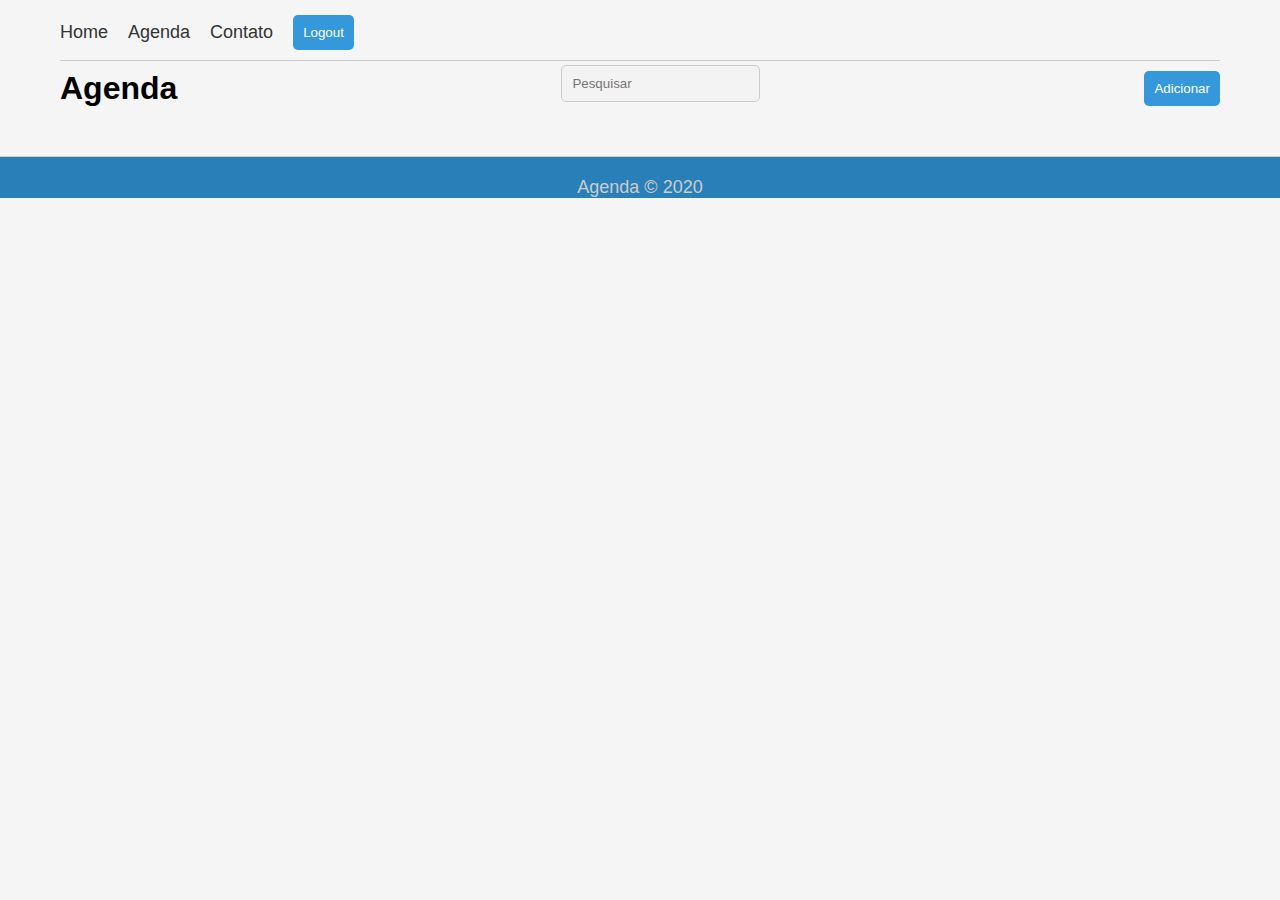
==== home.html @ 158bdd70 "first commit" ====
<!DOCTYPE html>
<html lang="en">
<head>
    <meta charset="UTF-8">
    <meta name="viewport" content="width=device-width, initial-scale=1.0">
    <title>Agenda</title>
    <link rel="stylesheet" href="src/css/style.css">
    <link rel="stylesheet" href="src/css/home.css">
</head>
<body>
    <header>
        <div class="container">
            <nav>
                <ul>
                    <li><a href="home.html">Home</a></li>
                    <li><a href="#">Agenda</a></li>
                    <li><a href="#">Contato</a></li>
                    <li><a href="index.html"><button>Logout</button></a></li>
                </ul>
            </nav>
        </div>
        </header>
    <main>
        <section>
            <div class="container">
                <div class="section-header">
                    <h1>Agenda</h1>
                    <div class="search">
                        <input type="text" placeholder="Pesquisar" disabled>
                    </div>
                    <button id="addNewUser" onclick="return OpenModal()">Adicionar</button>
                </div>
                <div class="card-area" id="contactList">
                </div>  

            </div>
            <div class="modal" id="registerModal">
                <div class="modal-content">

                    <div class="modal-header">
                        <h2>Adicionar novo contato</h2>
                        <button id="closeModal" onclick="return CloseModal()">X</button>
                    </div>
                    <div class="modal-body">
                        <form id="contactForm">
                            <input type="text" id="image" placeholder="URL imagem do Contato" required>
                            <input type="text" id="contactName" placeholder="Nome" required>
                            <input type="text" id="telefone" placeholder="Telefone" required>
                            <input type="text" id="email" placeholder="Email" required>
                            <input type="text" id="endereco" placeholder="Endereço" required>
                            <input type="submit" value="Adicionar" >
                        </form>
                    </div>
                </div>
            </div>

            
            <div class="modal" id="editModal">
                <div class="modal-content">

                    <div class="modal-header">
                        <h2>Editar contato</h2>
                        <button id="closeModal" onclick="return CloseModal_Editar()">X</button>
                    </div>
                    <div class="modal-body">
                        <form id="contactForm">
                            <input type="text" id="image" placeholder="URL imagem do Contato">
                            <input type="text" id="contactName" placeholder="Nome">
                            <input type="text" id="telefone" placeholder="Telefone">
                            <input type="text" id="email" placeholder="Email">
                            <input type="text" id="endereco" placeholder="Endereço">
                            <input type="submit" value="Adicionar">
                        </form>
                    </div>
                </div>
            </div>
        </section>
    </main> 
    <footer>
        <div class="container">
            <p>Agenda &copy; 2020</p>
        </div>
    </footer>   
</body>
<script src="src/js/agenda.js"></script>
<script>
    function OpenModal(){
        document.getElementById('registerModal').style.display = 'block';
    }

    function CloseModal(){
        document.getElementById('registerModal').style.display = 'none';
    }

    function OpenModal_Editar(){
        document.getElementById('editModal').style.display = 'block';
    }

    function CloseModal_Editar(){
        document.getElementById('editModal').style.display = 'none';
    }

</script>
</html>
---- src/css/style.css ----
*{
    margin: 0;
    padding: 0;
    box-sizing: border-box;
}

body{
    font-family: 'Roboto', sans-serif;
    background-color: #f5f5f5;
}

.container{
    max-width: 1200px;
    margin: 0 auto;
    padding: 0 20px;
}

.split{
    display: flex;
    justify-content: space-between;
    align-items: center;
    margin-top: 50px;
}

.split .left{
    width: 48%;
}

.split .right{
    width: 48%;
}
.split .side-image img{
    width: 100%;
    height: 100%;
    border-radius: 5px;
    object-fit: cover;

}

.container nav{
    display: flex;
    justify-content: space-between;
    align-items: center;
    margin-top: 15px;
    padding-bottom: 10px;
    border-bottom: 1px solid #ccc;
}
.container nav li button{
    background-color: #3498db;
    border: 0;
    border-radius: 5px;
    color: #fff;
    cursor: pointer;
    padding: 10px;
}
.container nav a{
    color: #333;
    text-decoration: none;
    font-size: 18px;
}

.container nav a:hover{
    color: #3498db;
}

.container nav ul{
    display: flex;
    list-style: none;
    justify-content: space-between;
    align-items: center;
}

.container nav ul li{
    margin-right: 20px;
}

.container nav ul li:last-child{
    margin-right: 0;
}

.container nav .last{
    display: flex;
}

.card-area{
    display: flex;
    justify-content: space-between;
    flex-wrap: wrap;
    margin-top: 20px;
}

.card{
    width: 30%;
    background-color: #fff;
    padding: 20px;
    border-radius: 5px;
    box-shadow: 0 0 10px rgba(0, 0, 0, 0.1);
    margin-bottom: 20px;
}

.card img{
    width: 100%;
    height: 150px;
    border-radius: 5px;
    object-fit: cover;
}

.card h2{
    font-size: 20px;
    margin-top: 10px;
}

.card p{
    font-size: 16px;
    margin-top: 10px;
}

.card button{
    background-color: #3498db;
    border: 0;
    border-radius: 5px;
    color: #fff;
    cursor: pointer;
    padding: 10px;
    margin-top: 10px;
}

.card button:hover{
    background-color: #2980b9;
}

.card button:active{
    background-color: #1f6aa0;
}

.card button:focus{
    outline: none;
}

.card button:disabled{
    background-color: #ccc;
    cursor: not-allowed;
}

.card-header{
    display: flex;
    justify-content: space-between;
    align-items: center;
    margin-bottom: 20px;
}

.card-footer{
    display: flex;
    justify-content: space-between;
    align-items: center;
    margin-top: 20px;
    border-top: #1f6aa0;
}

.section-header{
    display: flex;
    justify-content: space-between;
    align-items: center;
    margin-bottom: 20px;
}
.search{
    display: flex;
}
.search input[type="text"]{
    width: 100%;
    padding: 10px;
    margin-bottom: 10px;
    border: 1px solid #ccc;
    border-radius: 5px;
}

.search button{
    width: 100%;
    padding: 10px;
    background-color: #3498db;
    border: 0;
    border-radius: 5px;
    color: #fff;
    cursor: pointer;
    margin: 10px 0;
}

.search button:hover{
    background-color: #2980b9;
}

.search button:active{
    background-color: #1f6aa0;
}

.search button:focus{
    outline: none;
}

.search button:disabled{
    background-color: #ccc;
    cursor: not-allowed;
}

footer{
    display: flex;
    justify-content: space-between;
    align-items: center;
    margin-top: 20px;
    padding-top: 20px;
    border-top: 1px solid #ccc;
    background-color: #2980b9;
    color: #ccc;
}

footer p{
    font-size: 18px;
}

.modal{
    display: none;
    position: fixed;
    z-index: 1;
    left: 0;
    top: 0;
    width: 100%;
    height: 100%;
    overflow: auto;
    background-color: rgba(0, 0, 0, 0.5);
}

.modal-content{
    background-color: #fefefe;
    margin: 10% auto;
    padding: 20px;
    border: 1px solid #888;
    width: 50%;
    border-radius: 5px;
}

.modal-content h2{
    font-size: 24px;
    margin-bottom: 20px;
}
.modal-header{
    display: flex;
    justify-content: space-between;
    align-items: center;
    margin-bottom: 20px;
}

.modal-header button{
    background-color: #c0392b;
    border: 0;
    border-radius: 5px;
    color: #fff;
    cursor: pointer;
    padding: 10px;
}
.modal-content form input[type="text"],
.modal-content form input[type="password"]{
    width: 100%;
    padding: 10px;
    margin-bottom: 10px;
    border: 1px solid #ccc;
    border-radius: 5px;
}

.modal-content form input[type="submit"],
.modal-content form input[type="button"]{
    width: 100%;
    padding: 10px;
    background-color: #3498db;
    border: 0;
    border-radius: 5px;
    color: #fff;
    cursor: pointer;
    margin: 10px 0;
}

.modal-content form input[type="submit"]:hover{
    background-color: #2980b9;
}

.modal-content form .error{
    color: #c0392b;
    margin-bottom: 10px;
}
---- src/css/home.css ----
#addNewUser {
    padding: 10px;
    background-color: #3498db;
    border: 0;
    border-radius: 5px;
    color: #fff;
    cursor: pointer;
    margin: 10px 0;
}
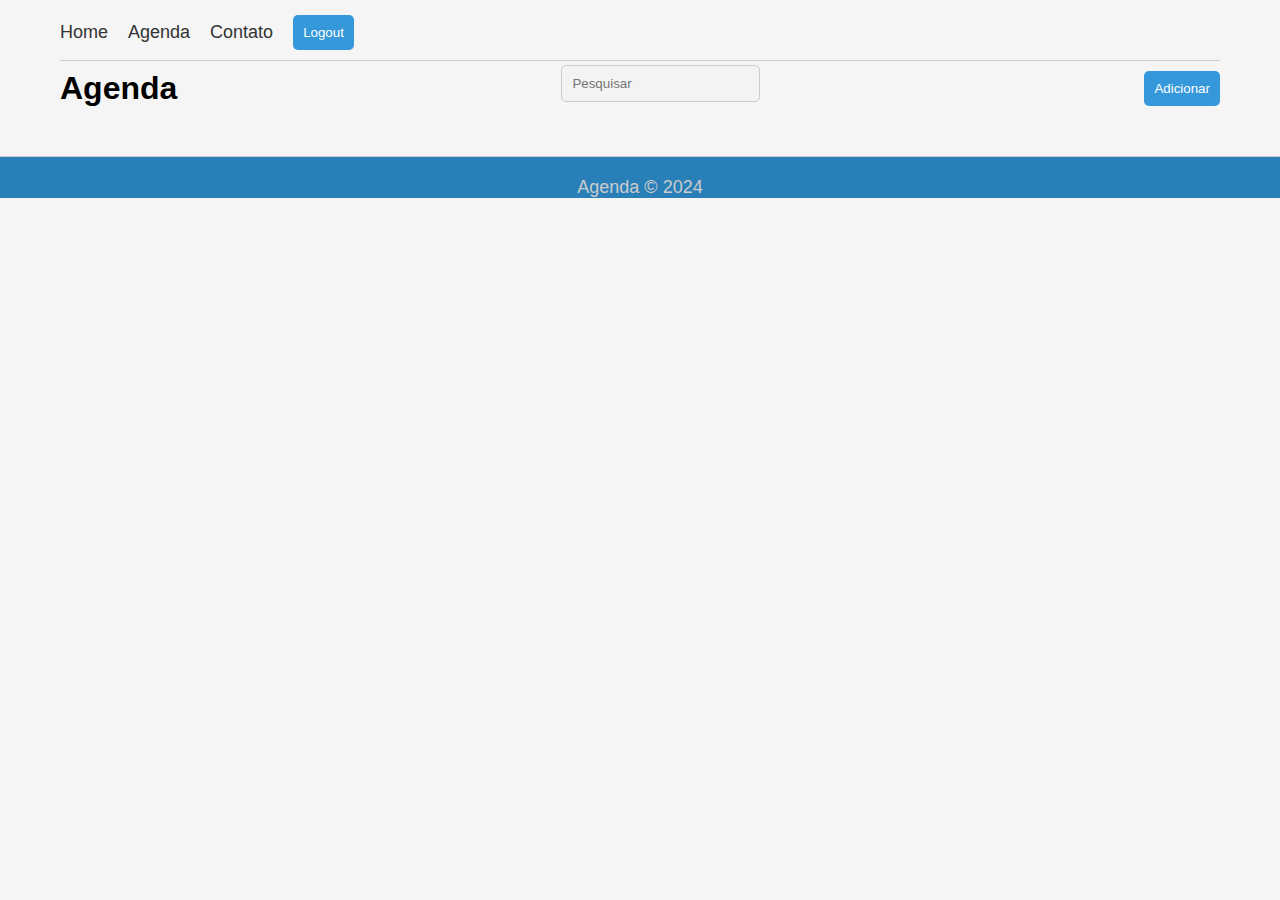
==== commit 5d3b1f80: "Correção minima" ====
--- a/home.html
+++ b/home.html
@@ -78,7 +78,7 @@
     </main> 
     <footer>
         <div class="container">
-            <p>Agenda &copy; 2020</p>
+            <p>Agenda &copy; 2024</p>
         </div>
     </footer>   
 </body>
